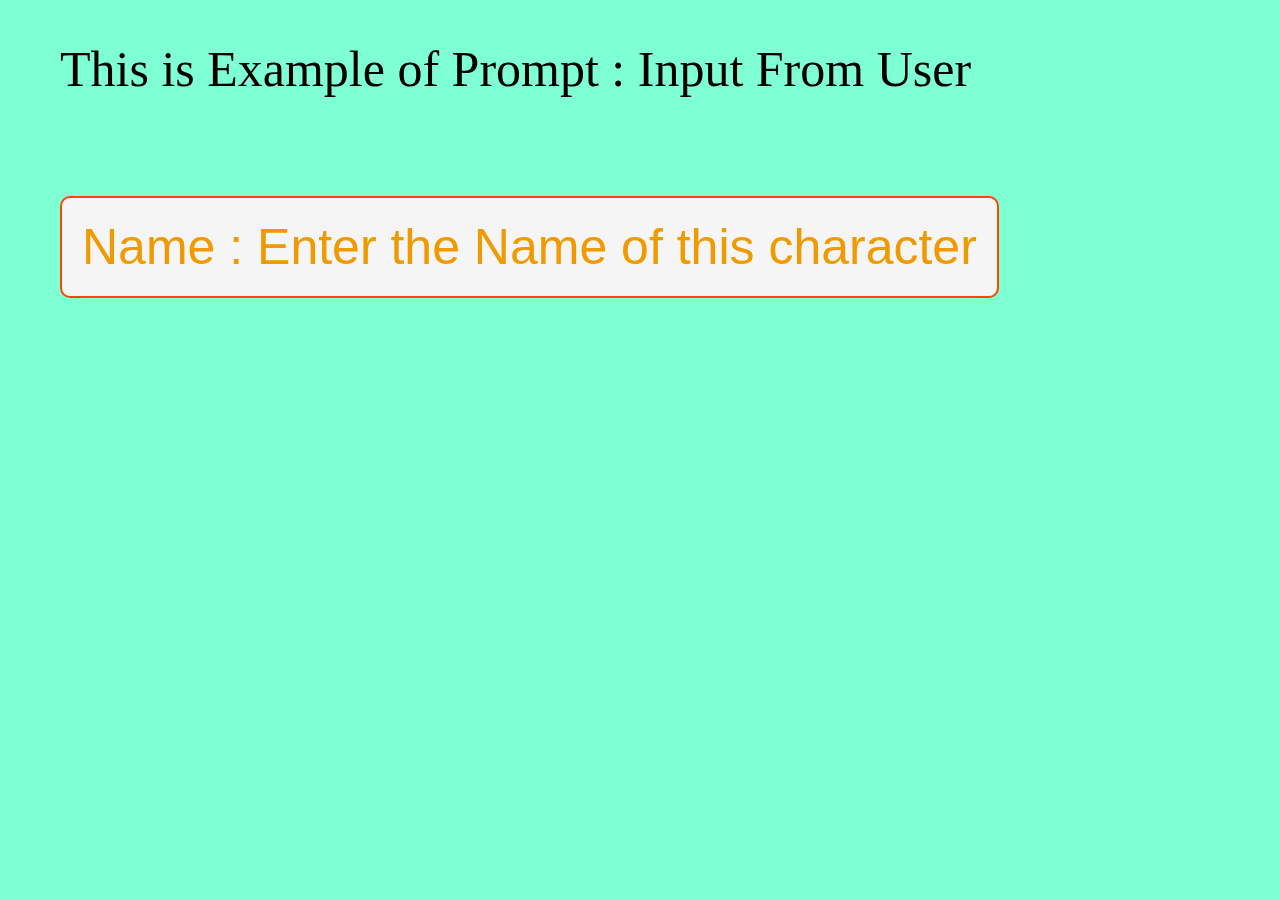
==== 2. Prompt (for input)/index.html @ 6d2894dc "images" ====
<!DOCTYPE html>
<html lang="en">
  <head>
    <meta charset="UTF-8" />
    <meta name="viewport" content="width=device-width, initial-scale=1.0" />
    <title>Prompt : Taking Input</title>
    <link rel="stylesheet" href="style.css" />
  </head>
  <body>
    <p>This is Example of Prompt : Input From User</p>
    <img src="/img/nezuko.jpg" alt="" width="400px" style="border-radius: 50%;">
    <br>
    <button>Name : Enter the Name of this character</button>
    <script src="script.js"></script>
  </body>
</html>
---- 2. Prompt (for input)/style.css ----
* {
    box-sizing: border-box;
    margin: 20px;
  }
  
  body {
    font-size: 50px;
    background-color: aquamarine;
  }
  
  button {
    font-size: 50px;
    background-color: whitesmoke;
    padding: 20px;
    border-radius: 10px;
    border: 2px solid orangered;
    transition: background 2s, color 2s, border 2s;
    color: rgb(239, 155, 0);
  }
  
  button:hover {
    background: rgb(27, 210, 27);
    color: antiquewhite;
    border: 2px solid greenyellow;
    cursor: pointer;
  }
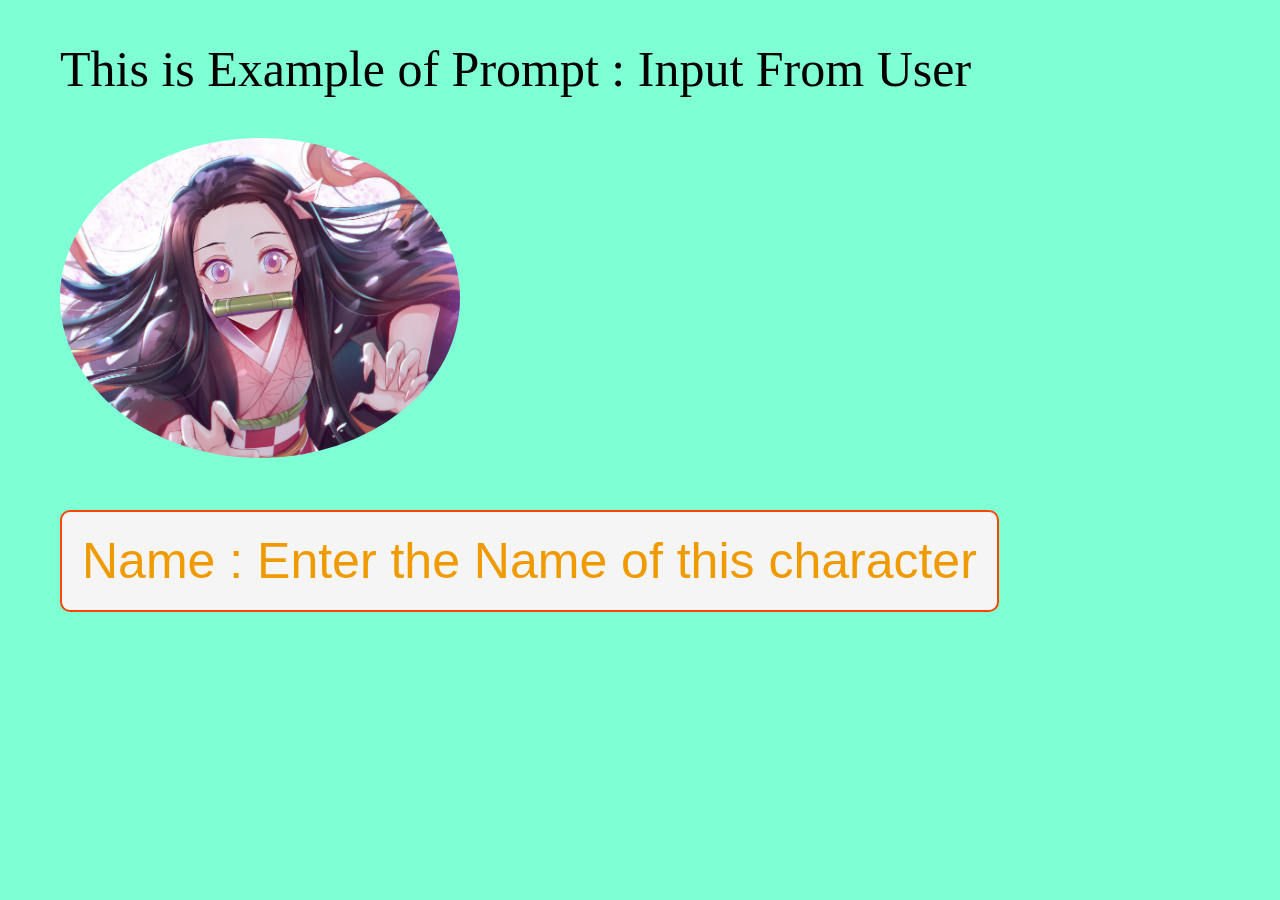
==== commit 576d6b8d: "Prompt Box : HTML + CSS + JS Demo" ====
--- a/2. Prompt (for input)/index.html
+++ b/2. Prompt (for input)/index.html
@@ -1,15 +1,22 @@
+<!-- Prompt Box : HTML File -->
+
 <!DOCTYPE html>
 <html lang="en">
   <head>
     <meta charset="UTF-8" />
     <meta name="viewport" content="width=device-width, initial-scale=1.0" />
-    <title>Prompt : Taking Input</title>
+    <title>Prompt() : Taking Input</title>
     <link rel="stylesheet" href="style.css" />
   </head>
   <body>
     <p>This is Example of Prompt : Input From User</p>
-    <img src="/img/nezuko.jpg" alt="" width="400px" style="border-radius: 50%;">
-    <br>
+    <img
+      src="/2. Prompt (for input)/img/nezuko.jpg"
+      alt=""
+      width="400px"
+      style="border-radius: 50%"
+    />
+    <br />
     <button>Name : Enter the Name of this character</button>
     <script src="script.js"></script>
   </body>
--- a/2. Prompt (for input)/style.css
+++ b/2. Prompt (for input)/style.css
@@ -1,27 +1,28 @@
+/* Prompt Box : CSS File */
+
 * {
-    box-sizing: border-box;
-    margin: 20px;
-  }
-  
-  body {
-    font-size: 50px;
-    background-color: aquamarine;
-  }
-  
-  button {
-    font-size: 50px;
-    background-color: whitesmoke;
-    padding: 20px;
-    border-radius: 10px;
-    border: 2px solid orangered;
-    transition: background 2s, color 2s, border 2s;
-    color: rgb(239, 155, 0);
-  }
-  
-  button:hover {
-    background: rgb(27, 210, 27);
-    color: antiquewhite;
-    border: 2px solid greenyellow;
-    cursor: pointer;
-  }
-  +  box-sizing: border-box;
+  margin: 20px;
+}
+
+body {
+  font-size: 50px;
+  background-color: aquamarine;
+}
+
+button {
+  font-size: 50px;
+  background-color: whitesmoke;
+  padding: 20px;
+  border-radius: 10px;
+  border: 2px solid orangered;
+  transition: background 2s, color 2s, border 2s;
+  color: rgb(239, 155, 0);
+}
+
+button:hover {
+  background: rgb(27, 210, 27);
+  color: antiquewhite;
+  border: 2px solid greenyellow;
+  cursor: pointer;
+}
